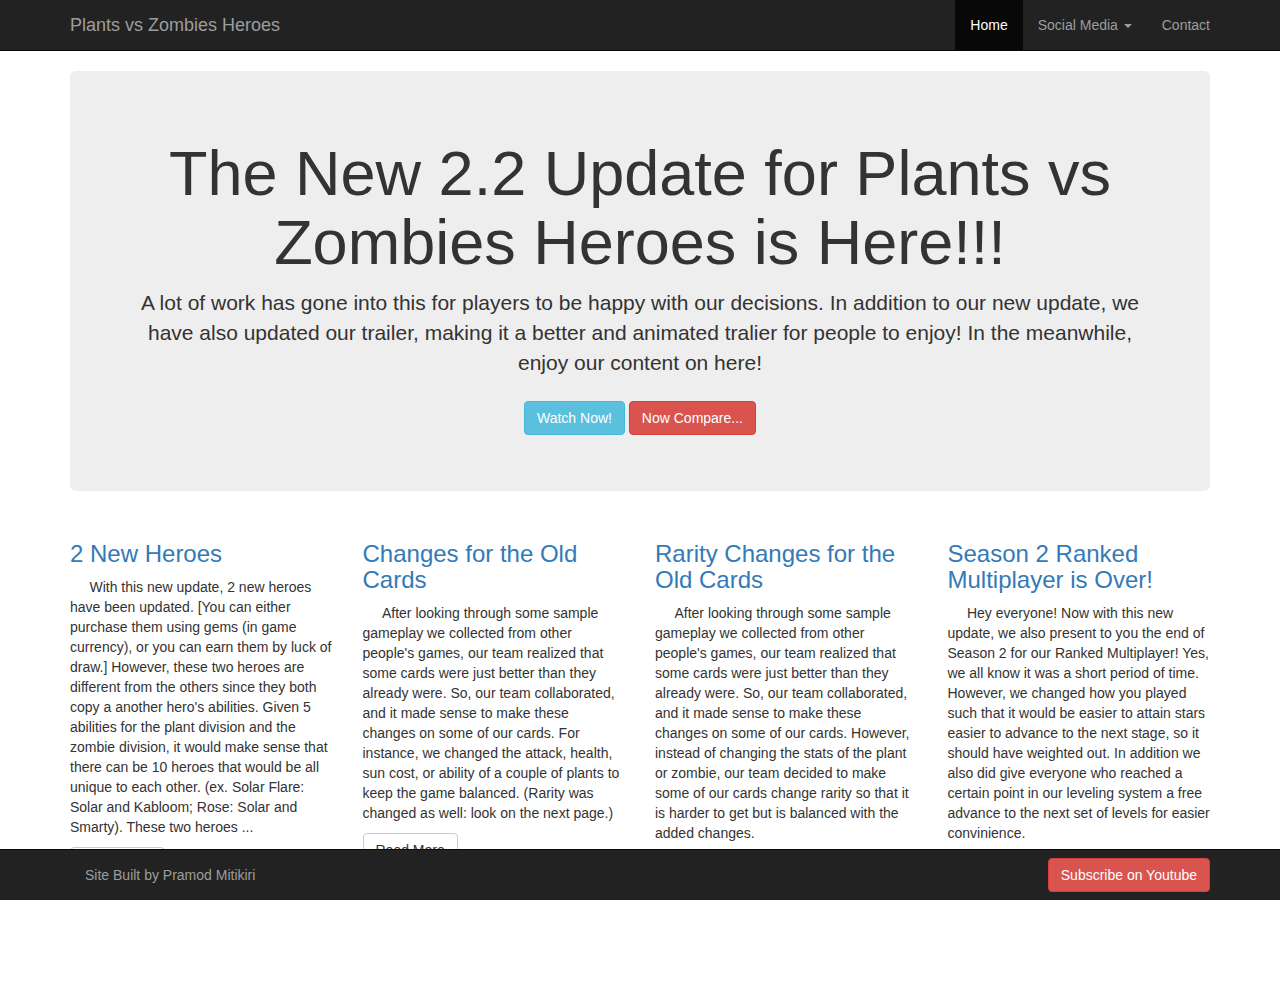
==== index.html @ 8d9012cf "uploaded files" ====
<!DOCTYPE html>
<html>
	<head>
		<title> Home </title>
		<meta name = "viewport" content="width=device-width, initial-scale=1.0">
		<link href = "css/bootstrap.min.css" rel="stylesheet">
		<link href = "css/styles.css" rel = "stylesheet">
		<link href = "style.css" rel = "stylesheet" type = "text/css"/>
	</head>


	<body>
		
	<div class = "navbar navbar-inverse navbar-static-top">
		<div class = "container">

			<a href = "#" class = "navbar-brand"> Plants vs Zombies Heroes </a>

			<button class = "navbar-toggle" data-toggle = "collapse" data-target = ".navHeaderCollapse">

				<span class = "icon-bar"></span>
				<span class = "icon-bar"></span>
				<span class = "icon-bar"></span>


			</button>

			<div class = "collapse navbar-collapse navHeaderCollapse">

			<ul class = "nav navbar-nav navbar-right">

				<li class = "active"> <a href = "#"> Home </a></li>
				<li class = "dropdown">
					<a href = "#" class = "dropdown-toggle" data-toggle = "dropdown"> Social Media <b class = "caret"></b></a>

						<ul class = "dropdown-menu">
							<li><a href = "https://twitter.com/plantsvszombies"> Twitter </a></li>
							<li><a href = "https://www.facebook.com/plantsversuszombies"> Facebook </a></li>
							<li><a href = "https://plus.google.com/106070372615678639720"> Google+ </a></li>
							<li><a href = "https://www.instagram.com/officialpvz/"> Instagram </a></li>
						</ul>

				</li>
				<li><a href = "#contact" data-toggle = "modal"> Contact </a></li>




			</ul>

			</div>
		</div>
	</div>

		<div class = "container">

			<div class = "jumbotron text-center">
				<h1> The New 2.2 Update for Plants vs Zombies Heroes is Here!!! </h1>
				<p> A lot of work has gone into this for players to be happy with our decisions. In addition to our new update, we have also updated our trailer, making it a better and animated tralier for people to enjoy! In the meanwhile, enjoy our content on here! </p>
			<a href = "https://www.youtube.com/watch?v=Q4rGvass2ms" class = "navbar-btn btn-info btn"> Watch Now! </a>
			<a href = "https://www.youtube.com/watch?v=tLwRn0oI0C4" class = "navbar-btn btn-danger btn"> Now Compare... </a>

			</div>

		</div>

		<div class = "container">

			<div class = "row">

				<div class = "col-md-3">

					<h3><a href = "#"> 2 New Heroes </a> </h3>
					<p> 
						&nbsp;&nbsp;&nbsp;&nbsp;&nbsp;With this new update, 2 new heroes have been updated. [You can either purchase them using gems (in game currency), or you can earn them by luck of draw.] However, these two heroes are different from the others since they both copy a another hero's abilities. Given 5 abilities for the plant division and the zombie division, it would make sense that there can be 10 heroes that would be all unique to each other. (ex. Solar Flare: Solar and Kabloom; Rose: Solar and Smarty). These two heroes ... 
					</p>

					<a href = "#" class = "btn btn-default"> Read More </a>

				</div>


				<div class = "col-md-3">

					<h3><a href = "#"> Changes for the Old Cards </a> </h3>
					<p> 
						&nbsp;&nbsp;&nbsp;&nbsp;&nbsp;After looking through some sample gameplay we collected from other people's games, our team realized that some cards were just better than they already were. So, our team collaborated, and it made sense to make these changes on some of our cards. For instance, we changed the attack, health, sun cost, or ability of a couple of plants to keep the game balanced. (Rarity was changed as well: look on the next page.)
					</p>

					<a href = "#" class = "btn btn-default"> Read More </a>

				</div>


				<div class = "col-md-3">

					<h3><a href = "#"> Rarity Changes for the Old Cards </a> </h3>
					<p> 
						&nbsp;&nbsp;&nbsp;&nbsp;&nbsp;After looking through some sample gameplay we collected from other people's games, our team realized that some cards were just better than they already were. So, our team collaborated, and it made sense to make these changes on some of our cards. However, instead of changing the stats of the plant or zombie, our team decided to make some of our cards change rarity so that it is harder to get but is balanced with the added changes. 
					</p>

					<a href = "#" class = "btn btn-default"> Read More </a>

				</div>


				<div class = "col-md-3">

					<h3><a href = "#"> Season 2 Ranked Multiplayer is Over! </a> </h3>
					<p> 
						&nbsp;&nbsp;&nbsp;&nbsp;&nbsp;Hey everyone! Now with this new update, we also present to you the end of Season 2 for our Ranked Multiplayer! Yes, we all know it was a short period of time. However, we changed how you played such that it would be easier to attain stars easier to advance to the next stage, so it should have weighted out. In addition we also did give everyone who reached a certain point in our leveling system a free advance to the next set of levels for easier convinience.
					</p>

					<a href = "#" class = "btn btn-default"> Read More </a>

					<br><br><br><br><br><br>

				</div>

			</div>

		</div>

		<div class = "navbar navbar-inverse navbar-fixed-bottom">

			<div class = "container">
			<p class = "navbar-text pull-left"> Site Built by Pramod Mitikiri</p>
			<a href = "https://www.youtube.com/user/PlantsVsZombies" class = "navbar-btn btn-danger btn pull-right"> Subscribe on Youtube </a>
			</div>

		</div>

		<div class = "modal fade" id = "contact" role = "dialog">
			<div class = "modal-dialog">
				<div class = "modal-content">
					<form class = "form-horizontal">						
						<div class = "modal-header">
							<h4> Contact Plants vs Zombies Heroes </h4>
						</div>

						<div class = "modal-body">

							<div class = "form-group">

								<label for = "contact-name" class = "col-lg-2" control-label> Name: </label>
									<div class = "col-lg-10">

									<input type = "text" class = "form-control" id = "contact-name" placeholder = "Full Name">

									</div>
							</div>

							<div class = "form-group">

								<label for = "contact-email" class = "col-lg-2" control-label> Email: </label>
									<div class = "col-lg-10">

									<input type = "email" class = "form-control" id = "contact-email" placeholder = "you@example.com">

									</div>
							</div>


							<div class = "form-group">

								<label for = "contact-msg" class = "col-lg-2" control-label> Message: </label>
									<div class = "col-lg-10">

										<textarea class = "form-control" rows = "8"></textarea>

									</div>
							</div>

						</div>

						<div class = "modal-footer">
							<a class = "btn btn-default" data-dismiss = "modal"> Close </a>
							<button class = "btn btn-primary" type = "submit"> Submit </button>
						</div>
					</form>
				</div>
			</div>
		</div>

		<script src="https://ajax.googleapis.com/ajax/libs/jquery/1.11.0/jquery.min.js"></script>
		<script src="js/bootstrap.min.js"></script>
	</body>

</html>
---- style.css ----
<style type = "text/css">

background {
	background-color: green
}

 </style>
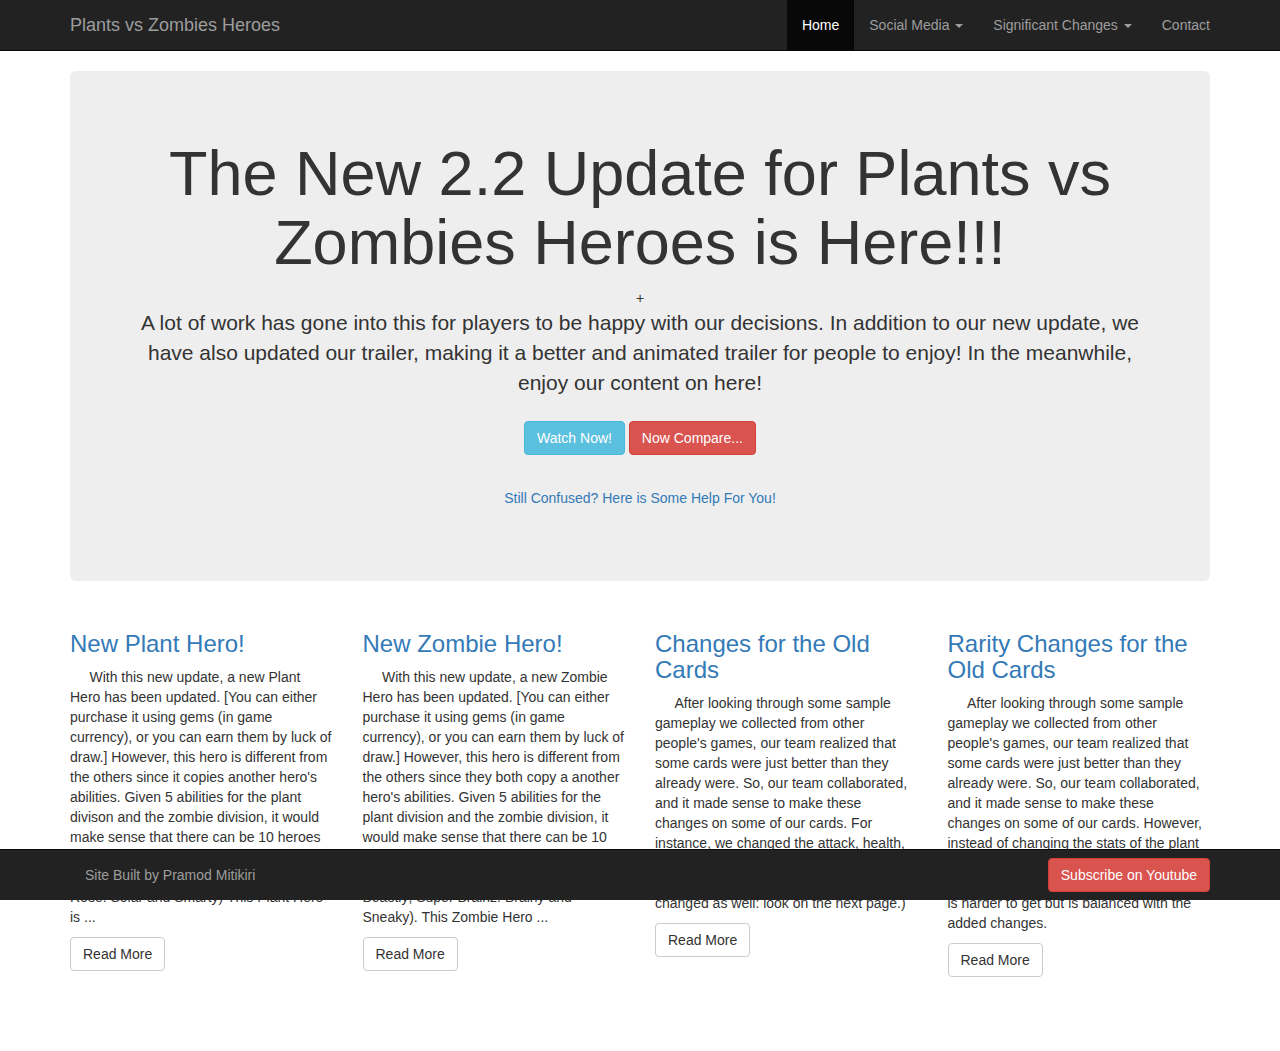
==== commit 3a9e22a1: "updated files" ====
--- a/index.html
+++ b/index.html
@@ -1,189 +1,386 @@
 <!DOCTYPE html>
+
 <html>
+
 	<head>
+
 		<title> Home </title>
+
 		<meta name = "viewport" content="width=device-width, initial-scale=1.0">
+
 		<link href = "css/bootstrap.min.css" rel="stylesheet">
+
 		<link href = "css/styles.css" rel = "stylesheet">
+
 		<link href = "style.css" rel = "stylesheet" type = "text/css"/>
+
 	</head>
 
 
+
+
+
 	<body>
+
 		
+
 	<div class = "navbar navbar-inverse navbar-static-top">
+
 		<div class = "container">
 
+
+
 			<a href = "#" class = "navbar-brand"> Plants vs Zombies Heroes </a>
 
+
+
 			<button class = "navbar-toggle" data-toggle = "collapse" data-target = ".navHeaderCollapse">
 
+
+
 				<span class = "icon-bar"></span>
+
 				<span class = "icon-bar"></span>
+
 				<span class = "icon-bar"></span>
 
 
+
+
+
 			</button>
 
+
+
 			<div class = "collapse navbar-collapse navHeaderCollapse">
 
+
+
 			<ul class = "nav navbar-nav navbar-right">
 
+
+
 				<li class = "active"> <a href = "#"> Home </a></li>
+
 				<li class = "dropdown">
+
 					<a href = "#" class = "dropdown-toggle" data-toggle = "dropdown"> Social Media <b class = "caret"></b></a>
 
+
+
 						<ul class = "dropdown-menu">
+
 							<li><a href = "https://twitter.com/plantsvszombies"> Twitter </a></li>
+
 							<li><a href = "https://www.facebook.com/plantsversuszombies"> Facebook </a></li>
+
 							<li><a href = "https://plus.google.com/106070372615678639720"> Google+ </a></li>
+
 							<li><a href = "https://www.instagram.com/officialpvz/"> Instagram </a></li>
+
+						</ul> 
+
+					</li>
+
+
+				<li class = "dropdown">
+
+					<a href = "#" class = "dropdown-toggle" data-toggle = "dropdown"> Significant Changes <b class = "caret"></b></a>
+
+
+
+						<ul class = "dropdown-menu">
+
+							<li><a href = "https://twitter.com/plantsvszombies"> Stat Changes </a></li>
+
+							<li><a href = "https://www.facebook.com/plantsversuszombies"> Rarity Changes </a></li>
+
 						</ul>
 
 				</li>
+
 				<li><a href = "#contact" data-toggle = "modal"> Contact </a></li>
 
 
 
 
+
+
+
+
+
 			</ul>
 
-			</div>
-		</div>
+
+
+			</div>
+
+		</div>
+
 	</div>
 
+
+
 		<div class = "container">
 
+
+
 			<div class = "jumbotron text-center">
+
 				<h1> The New 2.2 Update for Plants vs Zombies Heroes is Here!!! </h1>
-				<p> A lot of work has gone into this for players to be happy with our decisions. In addition to our new update, we have also updated our trailer, making it a better and animated tralier for people to enjoy! In the meanwhile, enjoy our content on here! </p>
++
+				<p> A lot of work has gone into this for players to be happy with our decisions. In addition to our new update, we have also updated our trailer, making it a better and animated trailer for people to enjoy! In the meanwhile, enjoy our content on here! </p>
+
 			<a href = "https://www.youtube.com/watch?v=Q4rGvass2ms" class = "navbar-btn btn-info btn"> Watch Now! </a>
+
 			<a href = "https://www.youtube.com/watch?v=tLwRn0oI0C4" class = "navbar-btn btn-danger btn"> Now Compare... </a>
 
-			</div>
-
-		</div>
+			<h6> <a href = "http://plantsvszombies.wikia.com/wiki/Plants_vs._Zombies_Heroes" class = "navbar-btn btn"> Still Confused? Here is Some Help For You! </a> </h6>
+
+
+
+			</div>
+
+
+
+		</div>
+
+
 
 		<div class = "container">
 
+
+
 			<div class = "row">
 
+
+
 				<div class = "col-md-3">
 
-					<h3><a href = "#"> 2 New Heroes </a> </h3>
+
+
+					<h3><a href = "#"> New Plant Hero! </a> </h3>
+
 					<p> 
-						&nbsp;&nbsp;&nbsp;&nbsp;&nbsp;With this new update, 2 new heroes have been updated. [You can either purchase them using gems (in game currency), or you can earn them by luck of draw.] However, these two heroes are different from the others since they both copy a another hero's abilities. Given 5 abilities for the plant division and the zombie division, it would make sense that there can be 10 heroes that would be all unique to each other. (ex. Solar Flare: Solar and Kabloom; Rose: Solar and Smarty). These two heroes ... 
+
+						&nbsp;&nbsp;&nbsp;&nbsp;&nbsp;With this new update, a new Plant Hero has been updated. [You can either purchase it using gems (in game currency), or you can earn them by luck of draw.] However, this hero is different from the others since it copies another hero's abilities. Given 5 abilities for the plant divison and the zombie division, it would make sense that there can be 10 heroes that would be all unique to each other. (ex. Solar Flare: Solar and Kabloom; Rose: Solar and Smarty) This Plant Hero is ...                       
+
 					</p>
 
 					<a href = "#" class = "btn btn-default"> Read More </a>
 
 				</div>
 
+					<div class = "col-md-3">
+
+
+
+					<h3><a href = "#"> New Zombie Hero! </a> </h3>
+
+					<p> 
+
+						&nbsp;&nbsp;&nbsp;&nbsp;&nbsp;With this new update, a new Zombie Hero has been updated. [You can either purchase it using gems (in game currency), or you can earn them by luck of draw.] However, this hero is different from the others since they both copy a another hero's abilities. Given 5 abilities for the plant division and the zombie division, it would make sense that there can be 10 heroes that would be all unique to each other. (ex. Brain Freeze: Sneaky and Beastly; Super Brainz: Brainy and Sneaky). This Zombie Hero ... 
+
+					</p>
+
+
+
+					<a href = "#" class = "btn btn-default"> Read More </a>
+
+
+
+				</div>
+
+
+
+
 
 				<div class = "col-md-3">
 
+
+
 					<h3><a href = "#"> Changes for the Old Cards </a> </h3>
+
 					<p> 
+
 						&nbsp;&nbsp;&nbsp;&nbsp;&nbsp;After looking through some sample gameplay we collected from other people's games, our team realized that some cards were just better than they already were. So, our team collaborated, and it made sense to make these changes on some of our cards. For instance, we changed the attack, health, sun cost, or ability of a couple of plants to keep the game balanced. (Rarity was changed as well: look on the next page.)
+
 					</p>
 
+
+
 					<a href = "#" class = "btn btn-default"> Read More </a>
 
-				</div>
+
+
+				</div>
+
+
+
 
 
 				<div class = "col-md-3">
 
+
+
 					<h3><a href = "#"> Rarity Changes for the Old Cards </a> </h3>
+
 					<p> 
+
 						&nbsp;&nbsp;&nbsp;&nbsp;&nbsp;After looking through some sample gameplay we collected from other people's games, our team realized that some cards were just better than they already were. So, our team collaborated, and it made sense to make these changes on some of our cards. However, instead of changing the stats of the plant or zombie, our team decided to make some of our cards change rarity so that it is harder to get but is balanced with the added changes. 
+
 					</p>
 
+
+
 					<a href = "#" class = "btn btn-default"> Read More </a>
 
-				</div>
-
-
-				<div class = "col-md-3">
-
-					<h3><a href = "#"> Season 2 Ranked Multiplayer is Over! </a> </h3>
-					<p> 
-						&nbsp;&nbsp;&nbsp;&nbsp;&nbsp;Hey everyone! Now with this new update, we also present to you the end of Season 2 for our Ranked Multiplayer! Yes, we all know it was a short period of time. However, we changed how you played such that it would be easier to attain stars easier to advance to the next stage, so it should have weighted out. In addition we also did give everyone who reached a certain point in our leveling system a free advance to the next set of levels for easier convinience.
-					</p>
-
-					<a href = "#" class = "btn btn-default"> Read More </a>
-
-					<br><br><br><br><br><br>
-
-				</div>
-
-			</div>
-
-		</div>
+
+
+				</div>
+
+
+					<br><br><br><br><br><br><br><br><br><br><br><br><br><br><br><br><br><br><br><br><br><br>
+
+
+
+				</div>
+
+
+
+			</div>
+
+
+
+		</div>
+
+
 
 		<div class = "navbar navbar-inverse navbar-fixed-bottom">
 
+
+
 			<div class = "container">
+
 			<p class = "navbar-text pull-left"> Site Built by Pramod Mitikiri</p>
+
 			<a href = "https://www.youtube.com/user/PlantsVsZombies" class = "navbar-btn btn-danger btn pull-right"> Subscribe on Youtube </a>
-			</div>
-
-		</div>
+
+			</div>
+
+
+
+		</div>
+
+
 
 		<div class = "modal fade" id = "contact" role = "dialog">
+
 			<div class = "modal-dialog">
+
 				<div class = "modal-content">
+
 					<form class = "form-horizontal">						
+
 						<div class = "modal-header">
+
 							<h4> Contact Plants vs Zombies Heroes </h4>
+
 						</div>
 
+
+
 						<div class = "modal-body">
 
+
+
 							<div class = "form-group">
 
+
+
 								<label for = "contact-name" class = "col-lg-2" control-label> Name: </label>
+
 									<div class = "col-lg-10">
 
+
+
 									<input type = "text" class = "form-control" id = "contact-name" placeholder = "Full Name">
 
+
+
 									</div>
+
 							</div>
 
+
+
 							<div class = "form-group">
 
+
+
 								<label for = "contact-email" class = "col-lg-2" control-label> Email: </label>
+
 									<div class = "col-lg-10">
 
+
+
 									<input type = "email" class = "form-control" id = "contact-email" placeholder = "you@example.com">
 
+
+
 									</div>
+
 							</div>
 
 
+
+
+
 							<div class = "form-group">
 
+
+
 								<label for = "contact-msg" class = "col-lg-2" control-label> Message: </label>
+
 									<div class = "col-lg-10">
 
+
+
 										<textarea class = "form-control" rows = "8"></textarea>
 
+
+
 									</div>
+
 							</div>
 
+
+
 						</div>
 
+
+
 						<div class = "modal-footer">
+
 							<a class = "btn btn-default" data-dismiss = "modal"> Close </a>
+
 							<button class = "btn btn-primary" type = "submit"> Submit </button>
+
 						</div>
+
 					</form>
-				</div>
-			</div>
-		</div>
+
+				</div>
+
+			</div>
+
+		</div>
+
+
 
 		<script src="https://ajax.googleapis.com/ajax/libs/jquery/1.11.0/jquery.min.js"></script>
+
 		<script src="js/bootstrap.min.js"></script>
+
 	</body>
 
-</html>--- a/style.css
+++ b/style.css
@@ -1,7 +1,8 @@
-<style type = "text/css">
+<style>
 
-background {
-	background-color: green
+.background {
+
+	padding-top: 30px;
 }
 
- </style> +</style>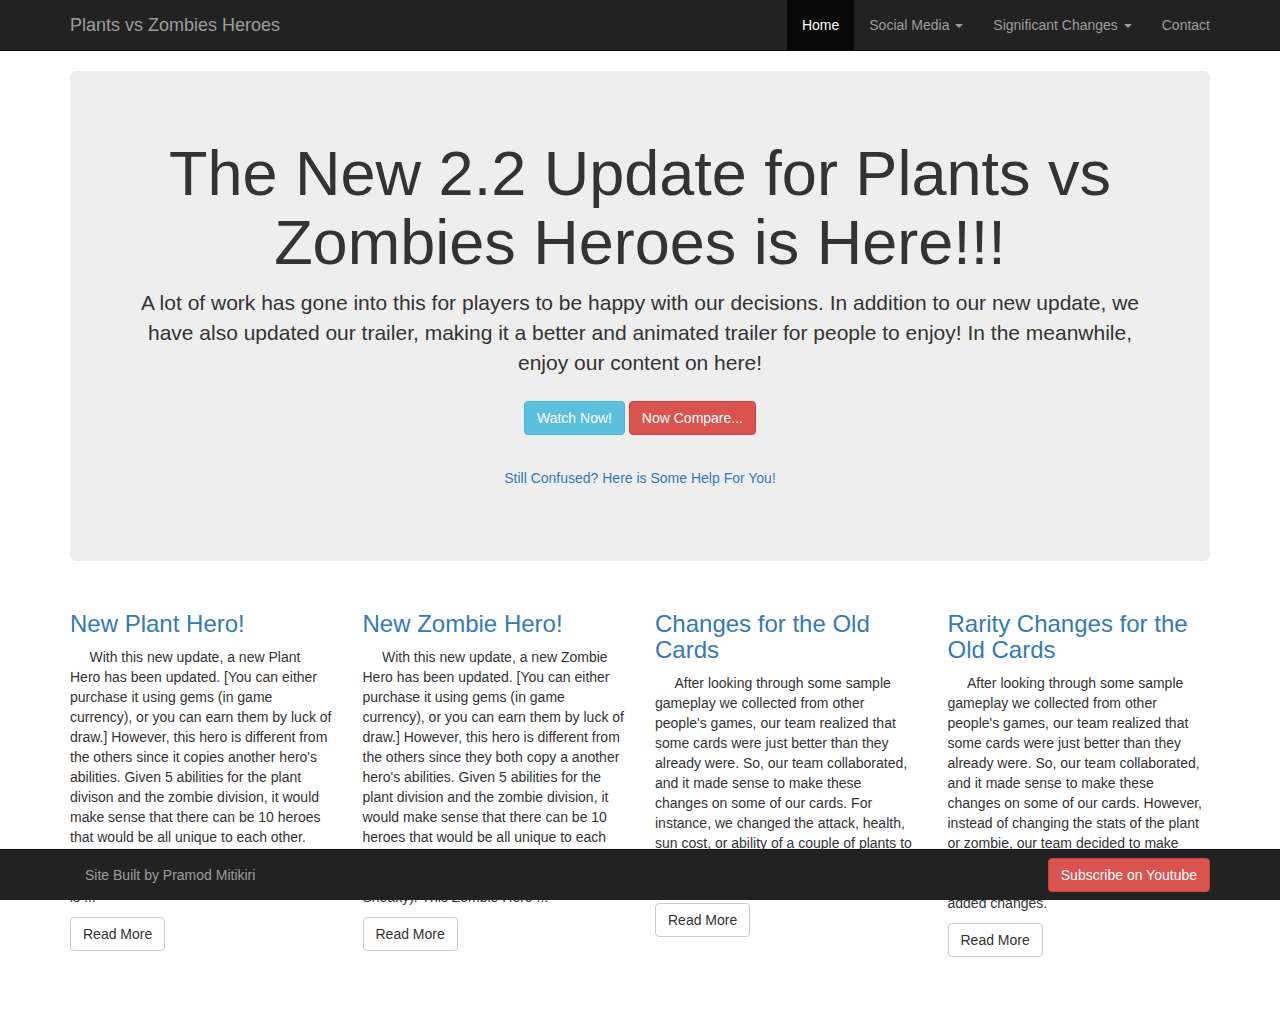
==== commit 23ca49e7: "connected all to each other" ====
--- a/index.html
+++ b/index.html
@@ -60,7 +60,7 @@
 
 
 
-				<li class = "active"> <a href = "#"> Home </a></li>
+				<li class = "active"> <a href = "index.html"> Home </a></li>
 
 				<li class = "dropdown">
 
@@ -91,9 +91,9 @@
 
 						<ul class = "dropdown-menu">
 
-							<li><a href = "https://twitter.com/plantsvszombies"> Stat Changes </a></li>
-
-							<li><a href = "https://www.facebook.com/plantsversuszombies"> Rarity Changes </a></li>
+							<li><a href = "stat-changes.html"> Stat Changes </a></li>
+
+							<li><a href = "rarity-changes.html"> Rarity Changes </a></li>
 
 						</ul>
 
@@ -128,7 +128,7 @@
 			<div class = "jumbotron text-center">
 
 				<h1> The New 2.2 Update for Plants vs Zombies Heroes is Here!!! </h1>
-+
+
 				<p> A lot of work has gone into this for players to be happy with our decisions. In addition to our new update, we have also updated our trailer, making it a better and animated trailer for people to enjoy! In the meanwhile, enjoy our content on here! </p>
 
 			<a href = "https://www.youtube.com/watch?v=Q4rGvass2ms" class = "navbar-btn btn-info btn"> Watch Now! </a>
@@ -159,7 +159,7 @@
 
 
 
-					<h3><a href = "#"> New Plant Hero! </a> </h3>
+					<h3><a href = "new-heroes.html"> New Plant Hero! </a> </h3>
 
 					<p> 
 
@@ -167,7 +167,7 @@
 
 					</p>
 
-					<a href = "#" class = "btn btn-default"> Read More </a>
+					<a href = "new-heroes.html" class = "btn btn-default"> Read More </a>
 
 				</div>
 
@@ -175,7 +175,7 @@
 
 
 
-					<h3><a href = "#"> New Zombie Hero! </a> </h3>
+					<h3><a href = "new-heroes2.html"> New Zombie Hero! </a> </h3>
 
 					<p> 
 
@@ -185,7 +185,7 @@
 
 
 
-					<a href = "#" class = "btn btn-default"> Read More </a>
+					<a href = "new-heroes2.html" class = "btn btn-default"> Read More </a>
 
 
 
@@ -199,7 +199,7 @@
 
 
 
-					<h3><a href = "#"> Changes for the Old Cards </a> </h3>
+					<h3><a href = "stat-changes.html"> Changes for the Old Cards </a> </h3>
 
 					<p> 
 
@@ -209,7 +209,7 @@
 
 
 
-					<a href = "#" class = "btn btn-default"> Read More </a>
+					<a href = "stat-changes.html" class = "btn btn-default"> Read More </a>
 
 
 
@@ -223,7 +223,7 @@
 
 
 
-					<h3><a href = "#"> Rarity Changes for the Old Cards </a> </h3>
+					<h3><a href = "rarity-changes.html"> Rarity Changes for the Old Cards </a> </h3>
 
 					<p> 
 
@@ -233,7 +233,7 @@
 
 
 
-					<a href = "#" class = "btn btn-default"> Read More </a>
+					<a href = "rarity-changes.html" class = "btn btn-default"> Read More </a>
 
 
 
--- a/style.css
+++ b/style.css
@@ -2,7 +2,7 @@
 
 .background {
 
-	padding-top: 30px;
+	background-color: #ebebeb;
 }
 
 </style>